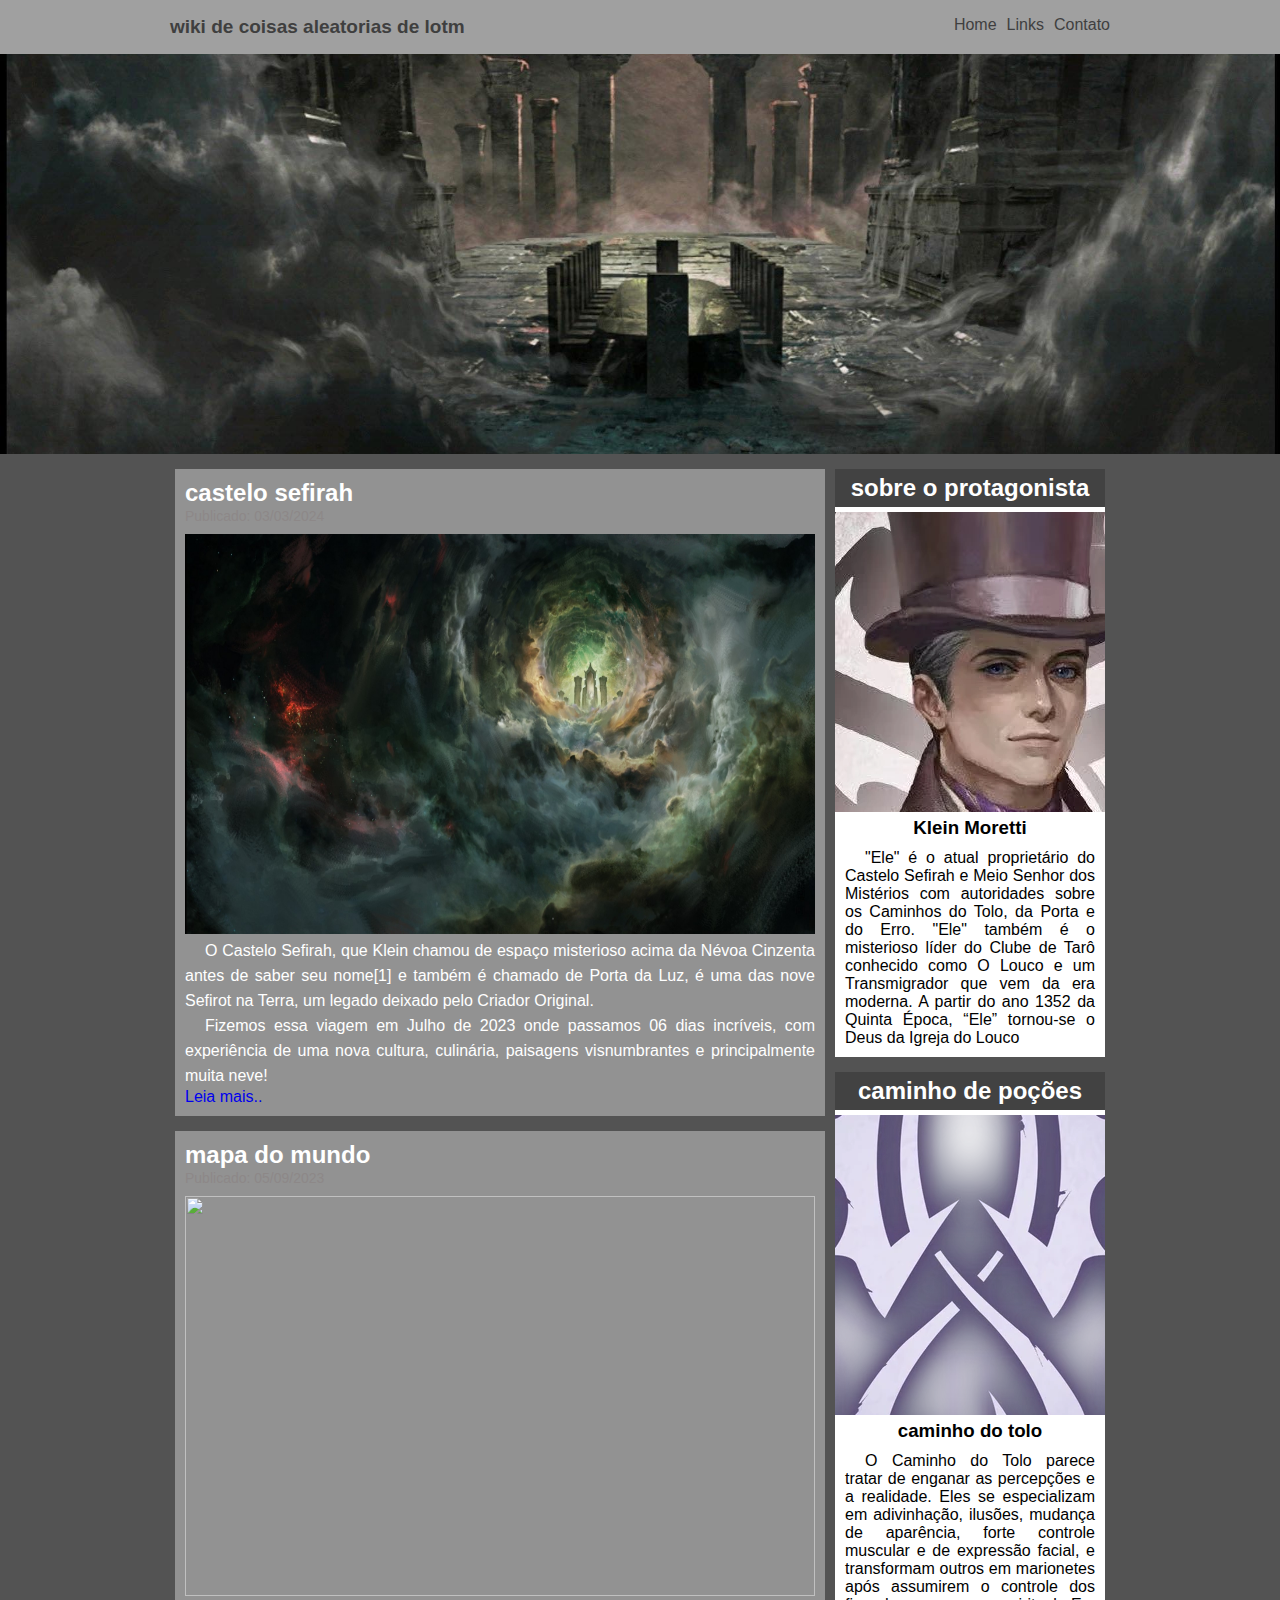
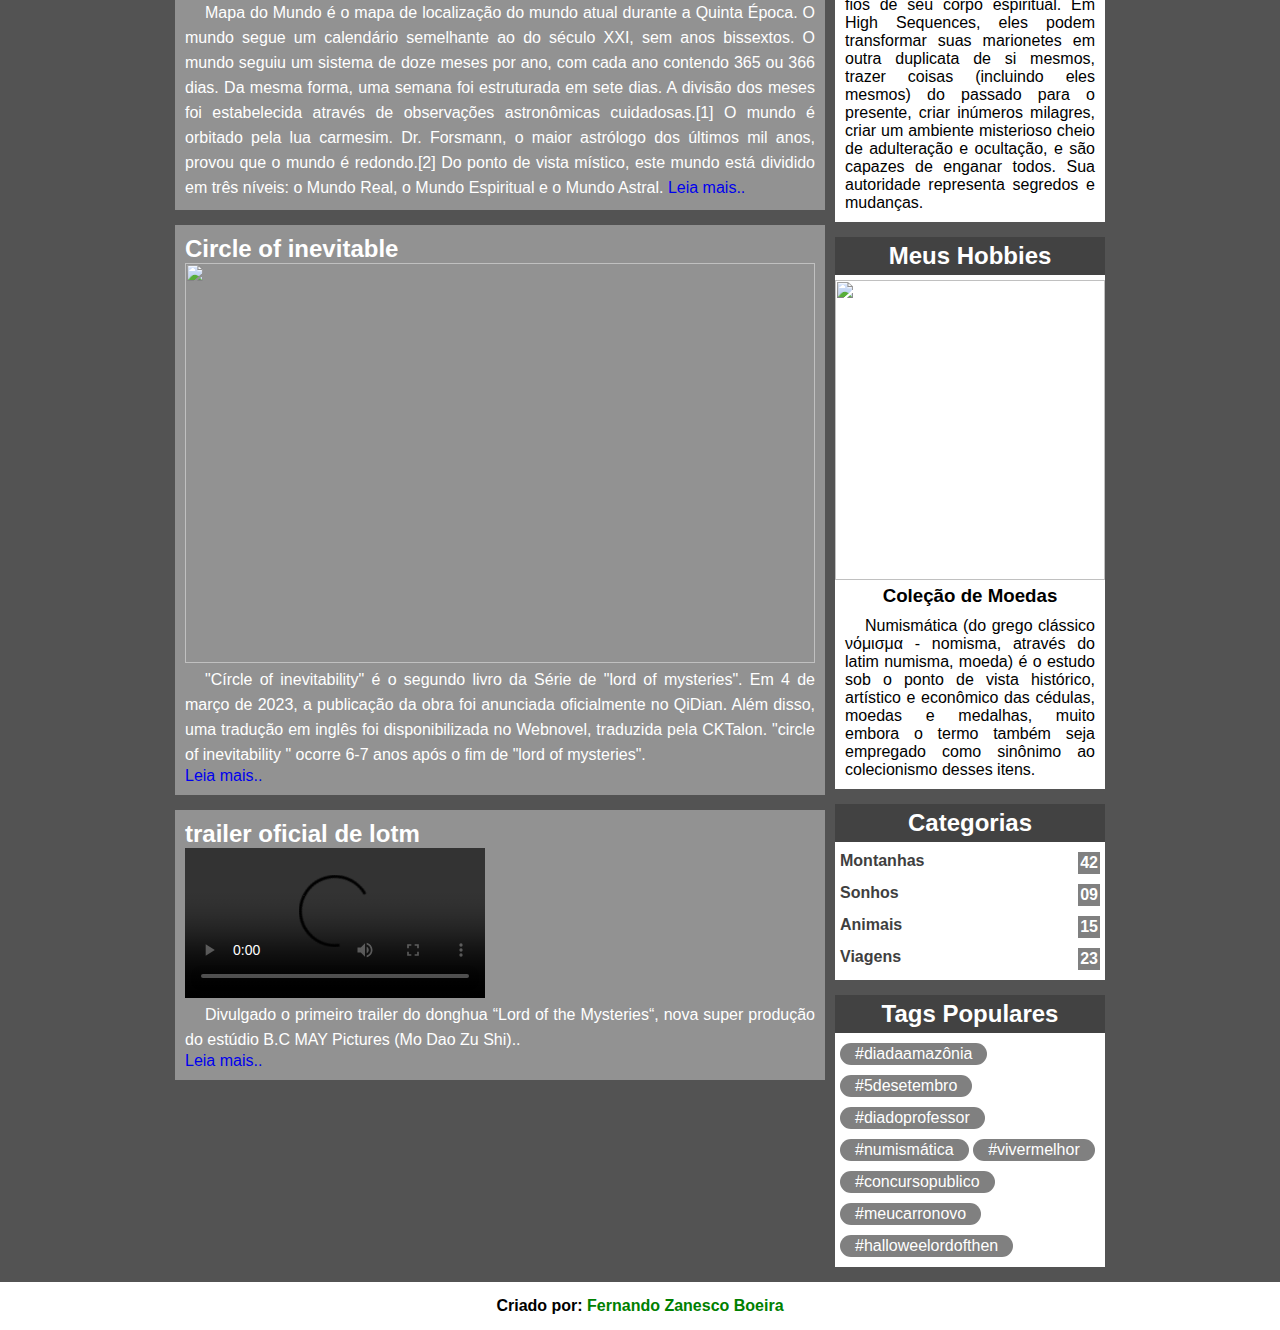
==== index.html @ 186259a7 "c1" ====
<!DOCTYPE html>
<html lang="pt-br">

<head>
    <meta charset="UTF-8">
    <meta http-equiv="X-UA-Compatible" content="IE=edge">
    <meta name="viewport" content="width=device-width, initial-scale=1.0">
    <title>Blog Lucas</title>
    <link rel="preconnect" href="https://fonts.googleapis.com" &gt; <link rel="preconnect" href="https://fonts.gstatic.com&quot; crossorigin>
        <link href=" https://fonts.googleapis.com/css2?family=Open+Sans&display=swap&quot; rel="stylesheet">
    <link rel="stylesheet" href="style.css">
    <link rel="stylesheet" href="linkedin.css">
</head>

<body>
    <div class="wrapper">
        <header id="cabecalho">
            <div class="container container-cabecalho">
                <a href="#logo" id="logo">wiki de coisas aleatorias de lotm</a>
                <nav>
                    <ul id="menu">
                        <li><a href="index.html">Home</a></li>
                        <li><a href="linkedin.html">Links</a></li>
                        <li><a href="#item">Contato</a></li>
                    </ul>
                </nav>
            </div>
        </header>
        <section id="banner">
            <div class="container">

            </div>
        </section>
        <section>
            <div class="container">
                <div class="container-main">
                    <main>
                        <article>
                            <strong>
                                <h2>castelo sefirah</h2>
                            </strong>
                            <span>Publicado: 03/03/2024</span>
                            <img src="img/castelo-sefirah.jpg" alt="">
                            <p>O Castelo Sefirah, que Klein chamou de espaço misterioso acima da Névoa Cinzenta antes de
                                saber seu nome[1] e também é chamado de Porta da Luz, é uma das nove Sefirot na Terra,
                                um legado deixado pelo Criador Original.

                            </p>
                            <p>Fizemos essa viagem em Julho de 2023 onde passamos 06 dias incríveis, com experiência de
                                uma nova cultura, culinária, paisagens visnumbrantes e principalmente muita neve!</p>
                            <a href="https://lordofthemysteries.fandom.com/wiki/Lord_of_Mysteries_(Novel)">Leia
                                mais..</a>
                        </article>
                        <article>
                            <h2>mapa do mundo</h2>
                            <span>Publicado: 05/09/2023</span>
                            <img src="img/World_map.jpeg" alt="">
                            <p>Mapa do Mundo é o mapa de localização do mundo atual durante a Quinta Época. O mundo
                                segue um calendário semelhante ao do século XXI, sem anos bissextos.

                                O mundo seguiu um sistema de doze meses por ano, com cada ano contendo 365 ou 366 dias.
                                Da mesma forma, uma semana foi estruturada em sete dias. A divisão dos meses foi
                                estabelecida através de observações astronômicas cuidadosas.[1] O mundo é orbitado pela
                                lua carmesim. Dr. Forsmann, o maior astrólogo dos últimos mil anos, provou que o mundo é
                                redondo.[2]

                                Do ponto de vista místico, este mundo está dividido em três níveis: o Mundo Real, o
                                Mundo Espiritual e o Mundo Astral.


                                <a href="https://lordofthemysteries.fandom.com/wiki/Map_of_the_World">Leia mais..</a>
                        </article>
                        <article>
                            <h2>Circle of inevitable</h2>
                            <img src="img/dia-do-engenheiro-eletricista.jpg" alt="">
                            <p>"Círcle of inevitability" é o segundo livro da Série de "lord of mysteries". Em 4 de março de 2023, a publicação da obra foi anunciada oficialmente no QiDian. Além disso, uma tradução em inglês foi disponibilizada no Webnovel, traduzida pela CKTalon. "circle of inevitability " ocorre 6-7 anos após o fim de "lord of mysteries".</p>
                            <a
                                href="https://lordofthemysteries.fandom.com/wiki/Circle_of_Inevitability_(Novel)">Leia
                                mais..</a>
                        </article>
                        <article>
                            <h2>trailer oficial de lotm</h2>
                            <nav id="video">
                                <video controls>
                                    <source src="video/trailer.mp4" type="video/mp4">
                                </video>
                            </nav>
                            <p>Divulgado o primeiro trailer do donghua “Lord of the Mysteries“, nova super produção do
                                estúdio B.C MAY Pictures (Mo Dao Zu Shi)..</p>
                            <a
                                href="https://geeksinaction.com.br/index.php/2023/08/08/anime-chines-de-fantasia-lord-of-the-mysteries-ganha-trailer-espetacular/">Leia
                                mais..</a>

                        </article>
                    </main>
                    <aside>
                        <div class="aside-item" id="sobreMim">
                            <h2>sobre o protagonista</h2>
                            <img src="img/Sem título.png" alt="">
                            <h3>Klein Moretti</h3>
                            <p>"Ele" é o atual proprietário do Castelo Sefirah e Meio Senhor dos Mistérios com
                                autoridades sobre os Caminhos do Tolo, da Porta e do Erro. "Ele" também é o misterioso
                                líder do Clube de Tarô conhecido como O Louco e um Transmigrador que vem da era moderna.
                                A partir do ano 1352 da Quinta Época, “Ele” tornou-se o Deus da Igreja do Louco</p>
                        </div>
                        <div class="aside-item" id="sobreMim">
                            <h2>caminho de poções</h2>
                            <img src="img/Fool_Symbol2.webp" alt="">
                            <h3>caminho do tolo</h3>
                            <p>O Caminho do Tolo parece tratar de enganar as percepções e a realidade. Eles se
                                especializam em adivinhação, ilusões, mudança de aparência, forte controle muscular e de
                                expressão facial, e transformam outros em marionetes após assumirem o controle dos fios
                                de seu corpo espiritual.

                                Em High Sequences, eles podem transformar suas marionetes em outra duplicata de si
                                mesmos, trazer coisas (incluindo eles mesmos) do passado para o presente, criar inúmeros
                                milagres, criar um ambiente misterioso cheio de adulteração e ocultação, e são capazes
                                de enganar todos. Sua autoridade representa segredos e mudanças.</p>
                        </div>

                        <div class="aside-item" id="sobreMim">
                            <h2>Meus Hobbies</h2>
                            <img src="img/moedas.jpg" alt="">
                            <h3>Coleção de Moedas</h3>
                            <p>Numismática (do grego clássico νόμισμα - nomisma, através do latim numisma, moeda) é o
                                estudo sob o ponto de vista histórico, artístico e econômico das cédulas, moedas e
                                medalhas, muito embora o termo também seja empregado como sinônimo ao colecionismo
                                desses itens.</p>
                        </div>
                        <div class="aside-item">
                            <h2>Categorias</h2>
                            <nav id="categorias-links">
                                <ul>
                                    <li><a href="#categoria">Montanhas<span>42</span></a></li>
                                    <li><a href="#categoria">Sonhos<span>09</span></a></li>
                                    <li><a href="#categoria">Animais<span>15</span></a></li>
                                    <li><a href="#categoria">Viagens<span>23</span></a></li>
                                </ul>
                            </nav>

                        </div>
                        <div class="aside-item">
                            <h2>Tags Populares</h2>
                            <nav id="tags-popular">
                                <a href="#tag"> #diadaamazônia </a>
                                <a href="#tag">#5desetembro</a>
                                <a href="#tag">#diadoprofessor</a>
                                <a href="#tag">#numismática</a>
                                <a href="#tag">#vivermelhor</a>
                                <a href="#tag">#concursopublico</a>
                                <a href="#tag">#meucarronovo</a>
                                <a href="#tag">#halloweelordofthen</a>
                            </nav>

                        </div>
                    </aside>

                </div>
            </div>
        </section>
        <footer>
            <div class="container">
                <p><strong>Criado por: <a href="https://github.com/FernandoZanescoBoeira">Fernando Zanesco
                            Boeira</a><strong></p>
            </div>
        </footer>
    </div>
</body>

</html>
---- style.css ----
*{
    padding: 0;
    margin: 0;
    box-sizing: border-box;
    font-family: 'Open Sans', sans-serif;
    list-style: none;
}

body{
    background-color: rgb(83, 83, 83);
}


/*------------------- HEADER_CABECALHO -----------------*/
#cabecalho
{
    position: fixed;
    top: 0;
    left: 0;
    width: 100%;
    min-height: 54px;
    /*border: 1px solid grey;*/
    display: flex;
    align-items: center;
    background-color: rgb(160, 160, 160);
}

.container{
    max-width: 960px;
    margin: 0 auto;
    padding: 0 10px;
}

.container-cabecalho
{
    width:100%;
    display: flex;
    justify-content: space-between;
   
}

#menu{
    list-style: none;
    display: flex;
}

#menu li{
    margin-left: 10px;
}

#menu li a, #cabecalho a{
    text-decoration: none;
    color: rgb(63, 63, 63);
   }


#logo{
    font-weight: bold;
    font-size: 19px;
}
/*------------------- BANNER -----------------*/

#banner{
    margin-top: 54px;
    width: 100%;
    height: 400px;
   /* border: 1px solid grey;*/
    background-image: url(img/lordofthe.jpg);
    background-repeat: no-repeat;
    background-size: cover;
    background-position: center;
}

.container-main{
    display: flex;
   /* border: 1px solid grey;*/
}

main{
    padding: 0 5px;
    width: 80%;
    /*border: 1px solid grey;*/
}

aside{
    padding: 0 5px;
    width: 30%;
}

.container-main article{
    /*border: 1px solid grey;*/
    padding: 10px;
    background-color: rgb(146, 146, 146);
    margin: 15px 0;
    text-decoration: none;
    color: rgb(255, 255, 255);
}


.container-main article span{
    font-size: 14px;
    display: inline-block;
    margin-bottom: 10px;
    color: rgb(141, 136, 136);
}

.container-main article img{
    width: 100%;
    height: 400px;
    object-fit:fill;
}



.container-main article p{
    text-align: justify;
    text-indent: 20px;
    line-height: 25px;
}

.container-main article a{
    display: inline;
    text-decoration: none;
    margin: 10px 0;
}

.aside-item{
    margin: 15px 0;
    background-color: white;
}

.aside-item h2{
    background-color: #424242;
    color: white;
    text-align: center;
    padding: 5px 0 ;
}

.aside-item p{
    padding: 10px;
}


/*Sobre mim*/

#sobreMim img {
    display: block;
    width: 270px;
    height: 300px;
    margin: 5px auto;
    object-fit:none;
}

#sobreMim h3 {
    text-align: center;
}

#sobreMim p {
    text-align: justify;
    text-indent: 20px;
}

/*categorias*/

#categorias-links{
    padding: 5px;
}
#categorias-links ul li a {
    display: flex;
    justify-content: space-between;
    text-decoration: none;
    color: rgb(255, 255, 255);
    padding: 5px 0;
}

#categorias-links ul li a{
    font-weight:700;
    color: rgb(63, 63, 63);
}

#categorias-links ul li a span {
   padding: 2px;
   background-color: grey;
   color: white;
}

#categorias-links ul li a:hover{
    color: grey;
}


#tags-popular{
    padding: 5px;
}


#tags-popular a
{
    display: inline-block;
    text-decoration: none;
    color: white;
    background-color: grey;
    padding: 2px 15px ;
    border-radius: 25px;
    margin: 5px 0;
   
}

#tags-popular a:hover{
    background-color: rgb(104, 104, 104);
}


/*FOOTER*/
footer{
    display: flex;
    justify-content: center;
    align-items: center;
    background-color: white;
    padding: 15px;
   /* margin-top: 15px;*/
}

footer a{
    text-decoration: none;
    color: green;
}

footer a:hover{
    text-decoration: underline;
}

@media (max-width: 700px)
{
    .container-main   {
        flex-direction: column;
    }

    .container-main article img{
        width: 50%;
        height: 100px;
    }

    main,aside{
        width: 95%;
        margin-left: auto;
        margin-right: auto;
    }
   
    .aside-item,.container-main article
    {
        margin-top: 15px;
    }

    .aside-item{margin-bottom: 15px;}

    #sobreMim img {width: 200px; height: 300px;}
}
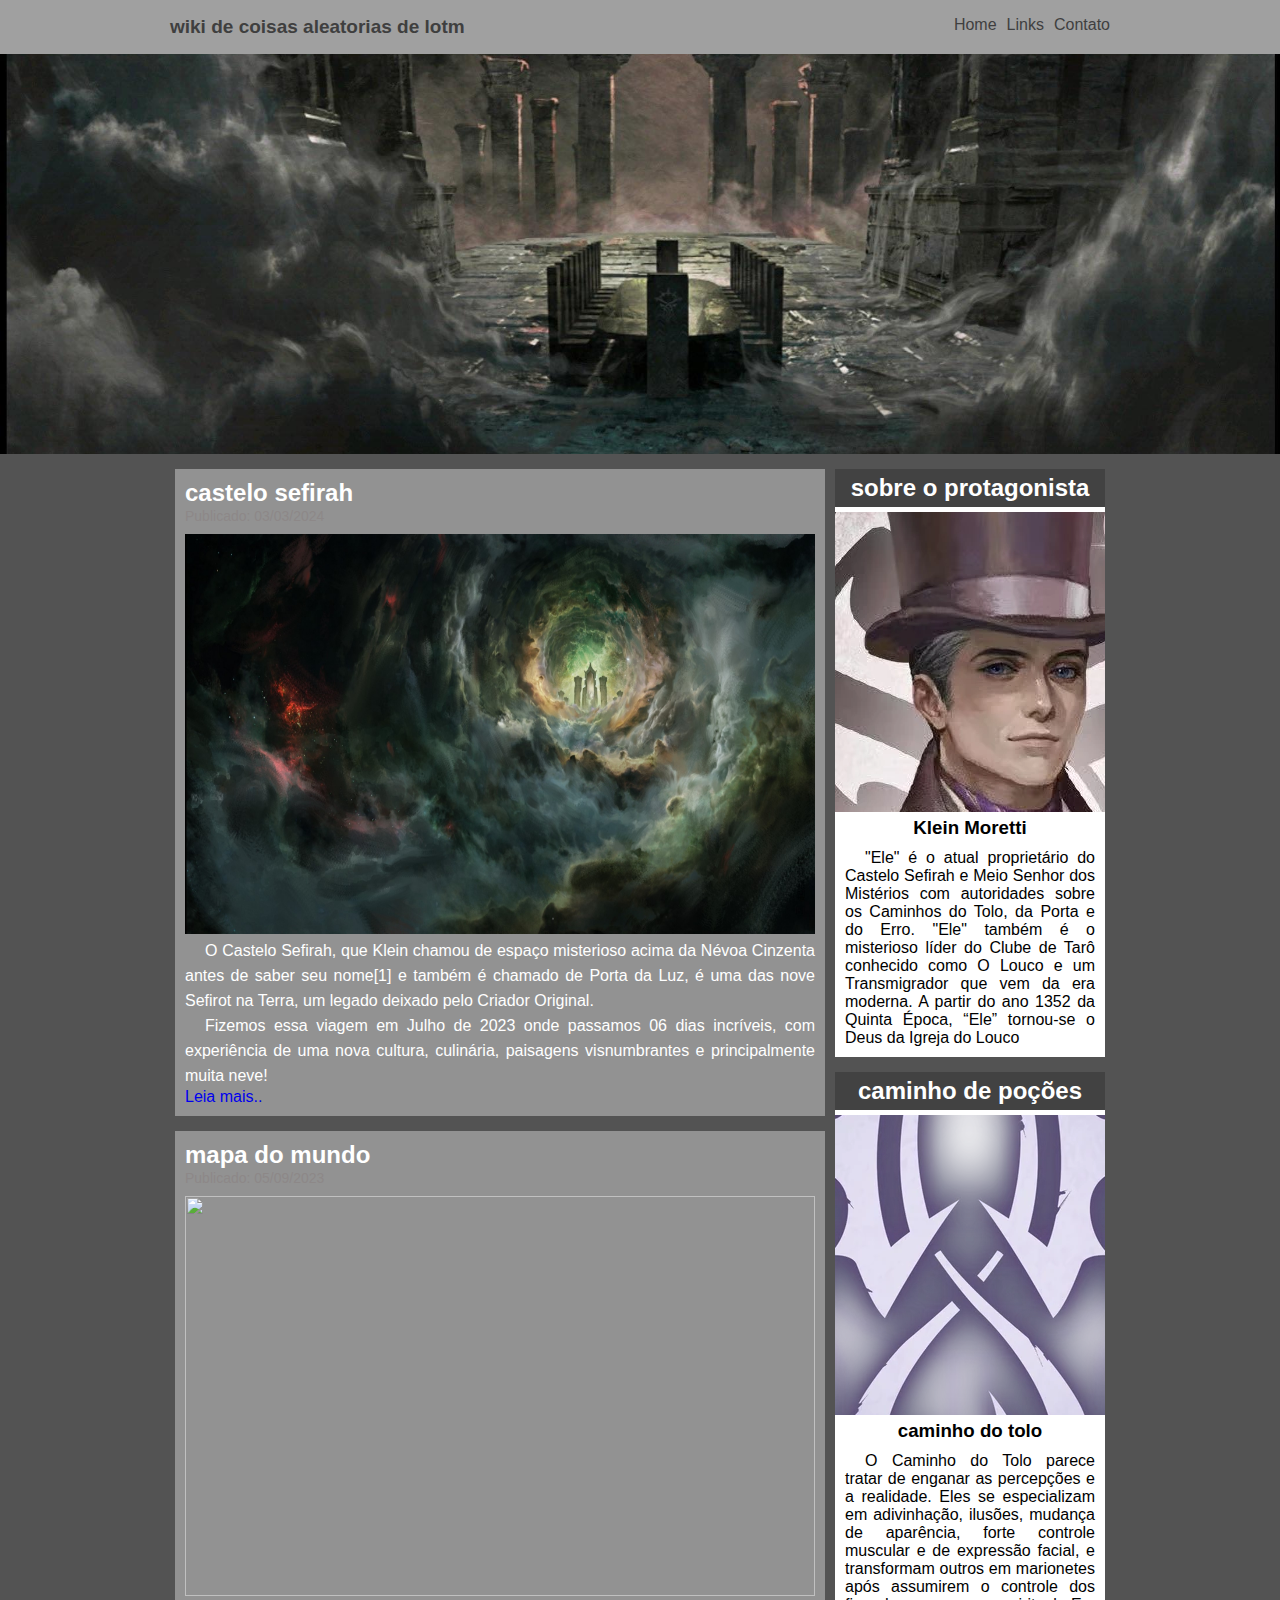
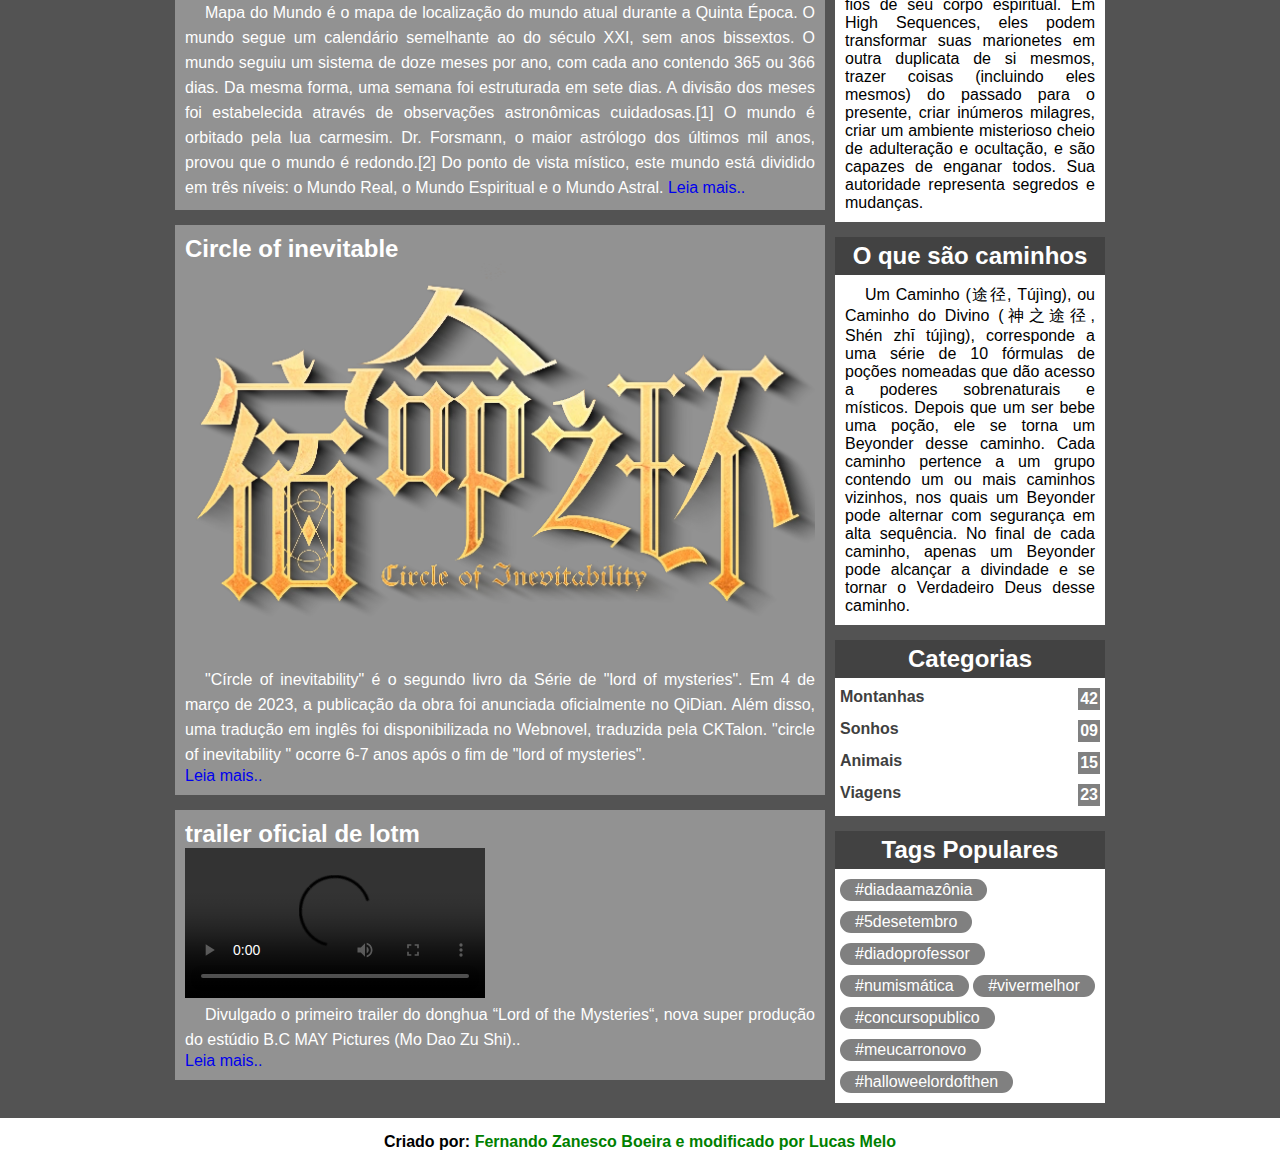
==== commit 2c9113a5: "c1" ====
--- a/index.html
+++ b/index.html
@@ -72,7 +72,7 @@
                         </article>
                         <article>
                             <h2>Circle of inevitable</h2>
-                            <img src="img/dia-do-engenheiro-eletricista.jpg" alt="">
+                            <img src="img/circle.png" alt="">
                             <p>"Círcle of inevitability" é o segundo livro da Série de "lord of mysteries". Em 4 de março de 2023, a publicação da obra foi anunciada oficialmente no QiDian. Além disso, uma tradução em inglês foi disponibilizada no Webnovel, traduzida pela CKTalon. "circle of inevitability " ocorre 6-7 anos após o fim de "lord of mysteries".</p>
                             <a
                                 href="https://lordofthemysteries.fandom.com/wiki/Circle_of_Inevitability_(Novel)">Leia
@@ -119,13 +119,8 @@
                         </div>
 
                         <div class="aside-item" id="sobreMim">
-                            <h2>Meus Hobbies</h2>
-                            <img src="img/moedas.jpg" alt="">
-                            <h3>Coleção de Moedas</h3>
-                            <p>Numismática (do grego clássico νόμισμα - nomisma, através do latim numisma, moeda) é o
-                                estudo sob o ponto de vista histórico, artístico e econômico das cédulas, moedas e
-                                medalhas, muito embora o termo também seja empregado como sinônimo ao colecionismo
-                                desses itens.</p>
+                            <h2>O que são caminhos</h2>
+                            <p>  Um Caminho (途径, Tújìng), ou Caminho do Divino (神之途径, Shén zhī tújìng), corresponde a uma série de 10 fórmulas de poções nomeadas que dão acesso a poderes sobrenaturais e místicos. Depois que um ser bebe uma poção, ele se torna um Beyonder desse caminho. Cada caminho pertence a um grupo contendo um ou mais caminhos vizinhos, nos quais um Beyonder pode alternar com segurança em alta sequência. No final de cada caminho, apenas um Beyonder pode alcançar a divindade e se tornar o Verdadeiro Deus desse caminho.  </p>
                         </div>
                         <div class="aside-item">
                             <h2>Categorias</h2>
@@ -160,8 +155,7 @@
         </section>
         <footer>
             <div class="container">
-                <p><strong>Criado por: <a href="https://github.com/FernandoZanescoBoeira">Fernando Zanesco
-                            Boeira</a><strong></p>
+                <p><strong>Criado por: <a href="https://github.com/FernandoZanescoBoeira">Fernando Zanesco Boeira e modificado por Lucas Melo</a><strong></p>
             </div>
         </footer>
     </div>
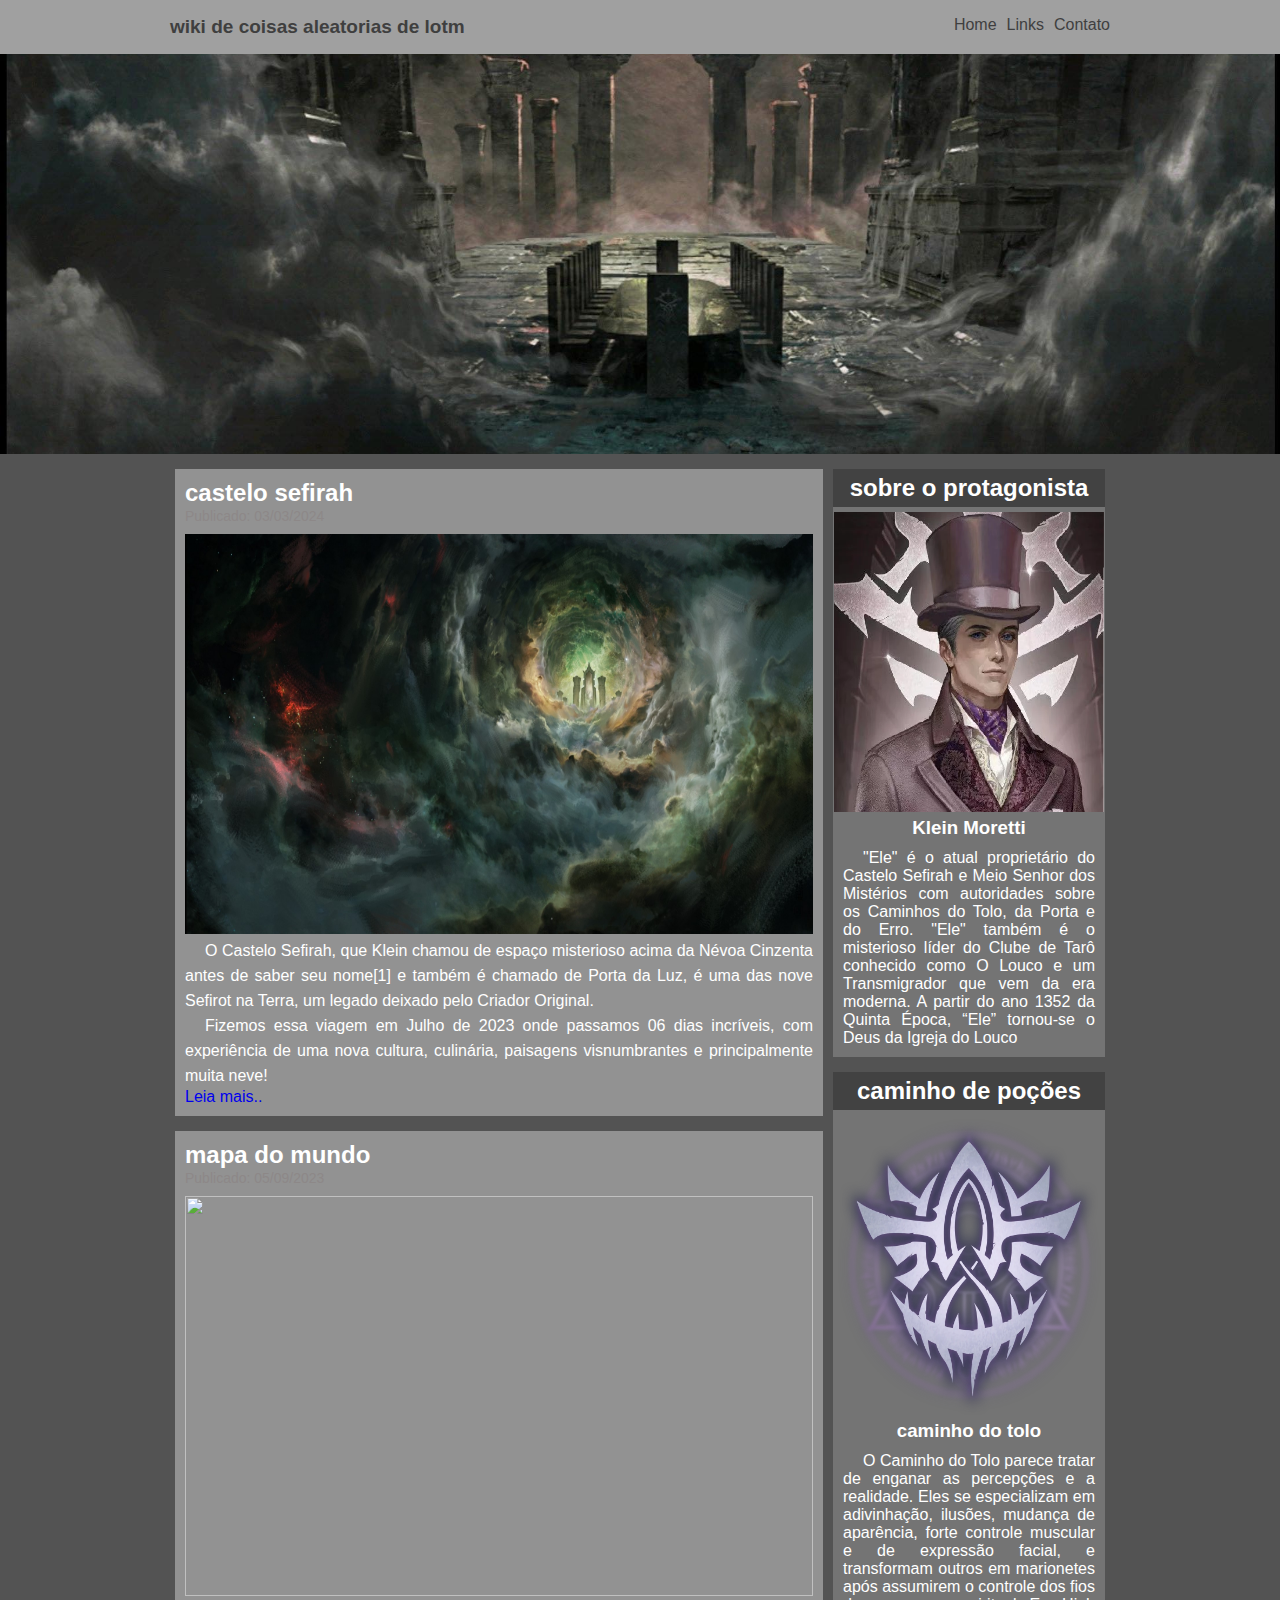
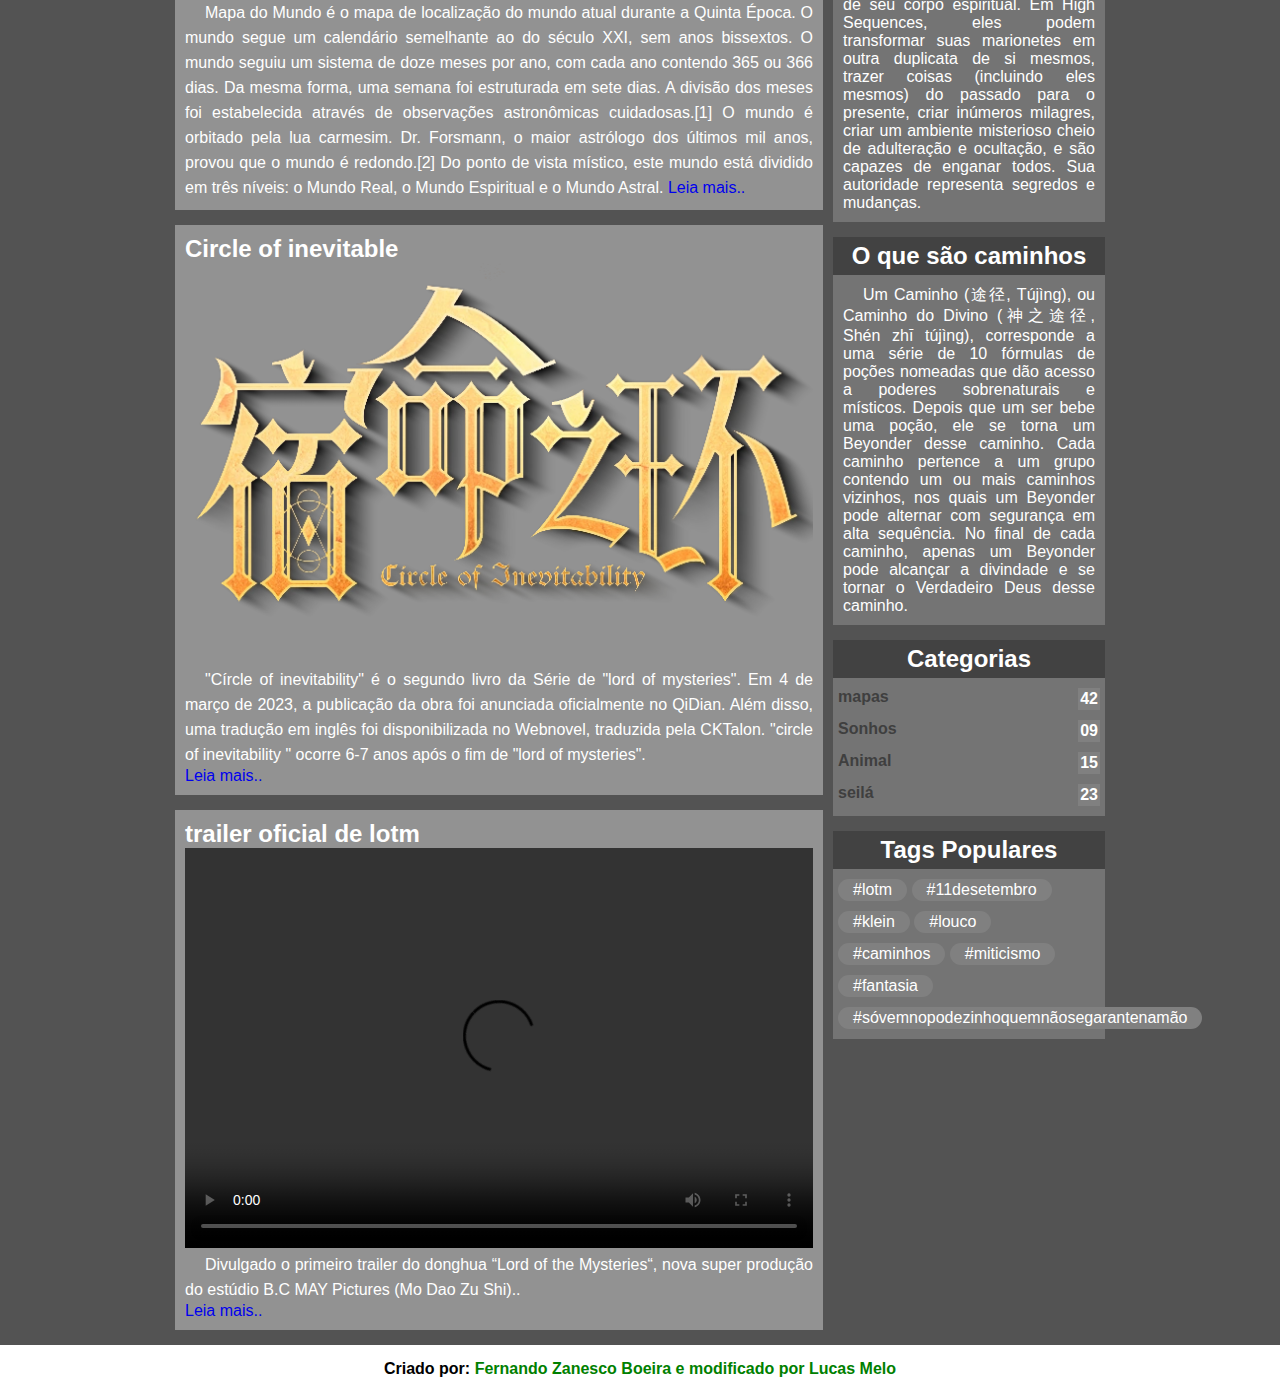
==== commit 3c8814d1: "c1" ====
--- a/index.html
+++ b/index.html
@@ -96,7 +96,7 @@
                     <aside>
                         <div class="aside-item" id="sobreMim">
                             <h2>sobre o protagonista</h2>
-                            <img src="img/Sem título.png" alt="">
+                            <img src="img/velhoklein.png" alt="">
                             <h3>Klein Moretti</h3>
                             <p>"Ele" é o atual proprietário do Castelo Sefirah e Meio Senhor dos Mistérios com
                                 autoridades sobre os Caminhos do Tolo, da Porta e do Erro. "Ele" também é o misterioso
@@ -126,10 +126,10 @@
                             <h2>Categorias</h2>
                             <nav id="categorias-links">
                                 <ul>
-                                    <li><a href="#categoria">Montanhas<span>42</span></a></li>
+                                    <li><a href="#categoria">mapas<span>42</span></a></li>
                                     <li><a href="#categoria">Sonhos<span>09</span></a></li>
-                                    <li><a href="#categoria">Animais<span>15</span></a></li>
-                                    <li><a href="#categoria">Viagens<span>23</span></a></li>
+                                    <li><a href="#categoria">Animal<span>15</span></a></li>
+                                    <li><a href="#categoria">seilá<span>23</span></a></li>
                                 </ul>
                             </nav>
 
@@ -137,14 +137,14 @@
                         <div class="aside-item">
                             <h2>Tags Populares</h2>
                             <nav id="tags-popular">
-                                <a href="#tag"> #diadaamazônia </a>
-                                <a href="#tag">#5desetembro</a>
-                                <a href="#tag">#diadoprofessor</a>
-                                <a href="#tag">#numismática</a>
-                                <a href="#tag">#vivermelhor</a>
-                                <a href="#tag">#concursopublico</a>
-                                <a href="#tag">#meucarronovo</a>
-                                <a href="#tag">#halloweelordofthen</a>
+                                <a href="#tag"> #lotm </a>
+                                <a href="#tag">#11desetembro</a>
+                                <a href="#tag">#klein</a>
+                                <a href="#tag">#louco</a>
+                                <a href="#tag">#caminhos</a>
+                                <a href="#tag">#miticismo</a>
+                                <a href="#tag">#fantasia</a>
+                                <a href="#tag">#sóvemnopodezinhoquemnãosegarantenamão</a>
                             </nav>
 
                         </div>
--- a/style.css
+++ b/style.css
@@ -110,6 +110,11 @@
     object-fit:fill;
 }
 
+.container-main article video{
+    width: 100%;
+    height: 400px;
+    object-fit:fill;
+}
 
 
 .container-main article p{
@@ -126,7 +131,9 @@
 
 .aside-item{
     margin: 15px 0;
-    background-color: white;
+    background-color: rgb(116, 116, 116);
+    text-decoration: none;
+    color: white;
 }
 
 .aside-item h2{
@@ -148,7 +155,7 @@
     width: 270px;
     height: 300px;
     margin: 5px auto;
-    object-fit:none;
+    object-fit:fill;
 }
 
 #sobreMim h3 {
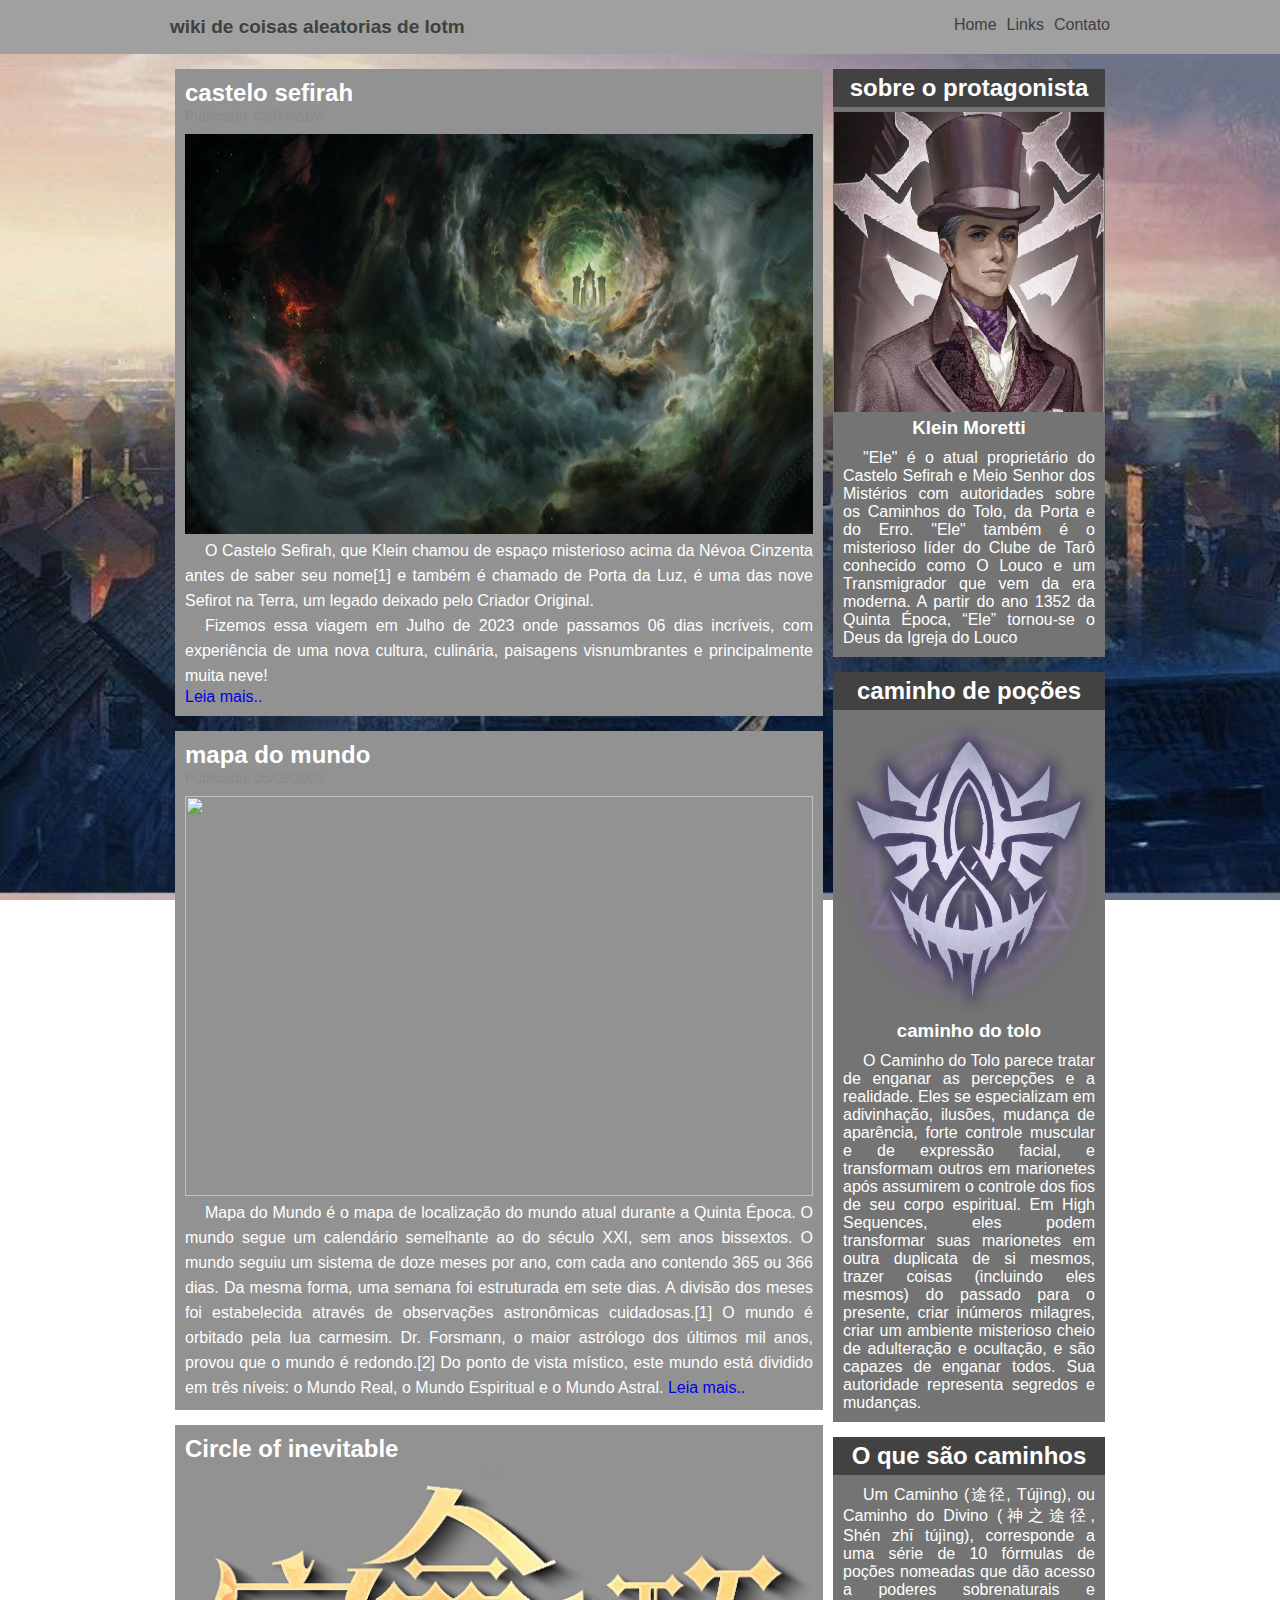
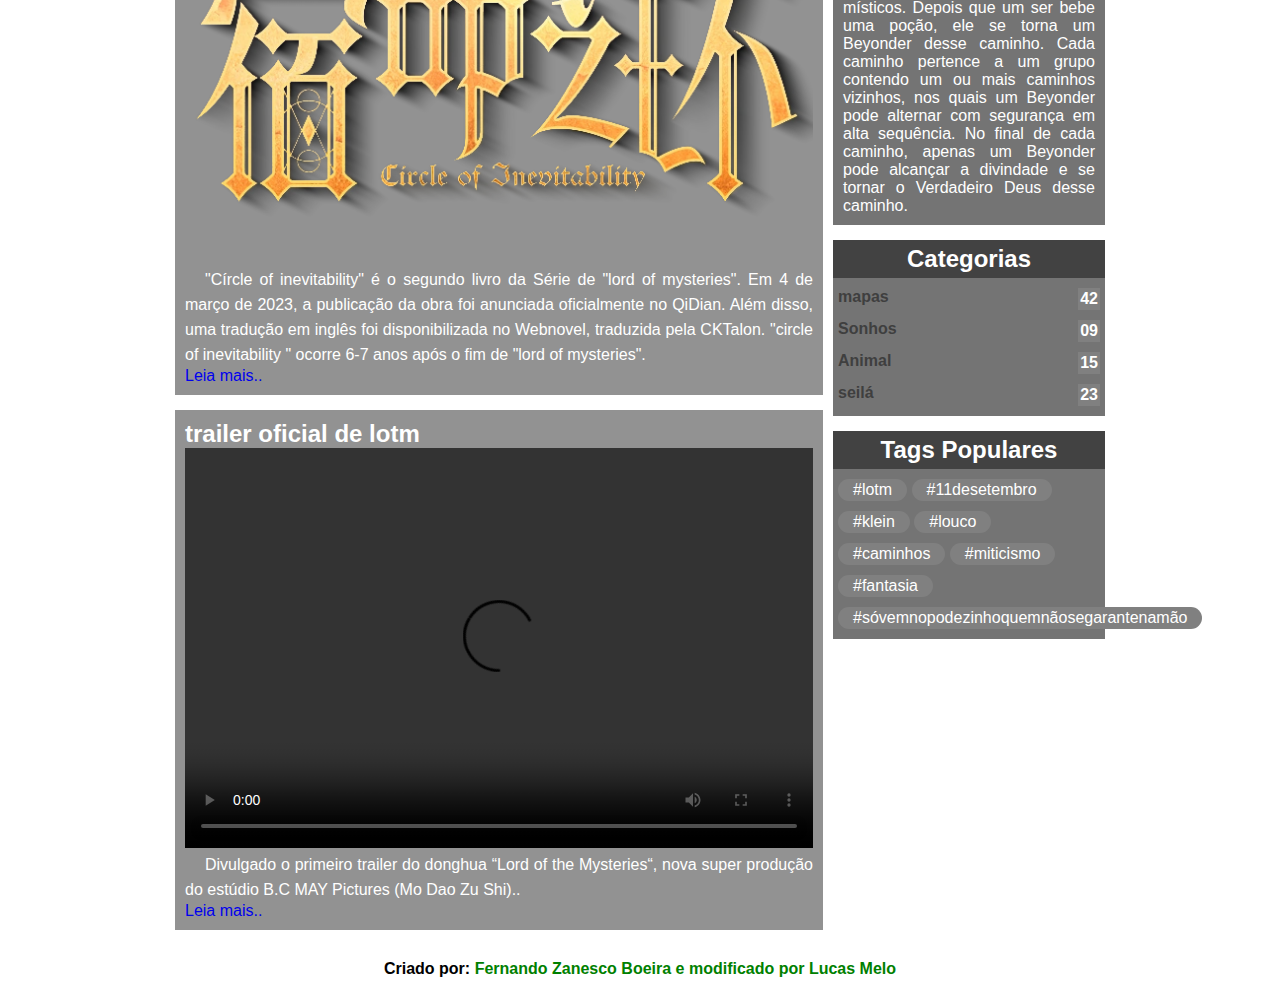
==== commit 58d9b5b2: "c1" ====
--- a/index.html
+++ b/index.html
@@ -8,7 +8,7 @@
     <title>Blog Lucas</title>
     <link rel="preconnect" href="https://fonts.googleapis.com" &gt; <link rel="preconnect" href="https://fonts.gstatic.com&quot; crossorigin>
         <link href=" https://fonts.googleapis.com/css2?family=Open+Sans&display=swap&quot; rel="stylesheet">
-    <link rel="stylesheet" href="style.css">
+    <link rel="stylesheet" href="css/style.css">
     <link rel="stylesheet" href="linkedin.css">
 </head>
 
@@ -20,7 +20,7 @@
                 <nav>
                     <ul id="menu">
                         <li><a href="index.html">Home</a></li>
-                        <li><a href="linkedin.html">Links</a></li>
+                        <li><a href="voceencontrou.html">Links</a></li>
                         <li><a href="#item">Contato</a></li>
                     </ul>
                 </nav>
--- a/css/style.css
+++ b/css/style.css
@@ -0,0 +1,269 @@
+*{
+    padding: 0;
+    margin: 0;
+    box-sizing: border-box;
+    font-family: 'Open Sans', sans-serif;
+    list-style: none;
+}
+
+body{
+    background-image: url(../img/cidade.jpg);
+    background-size: cover;
+    background-position: center center;
+    background-attachment: fixed;
+}
+
+
+/*------------------- HEADER_CABECALHO -----------------*/
+#cabecalho
+{
+    position: fixed;
+    top: 0;
+    left: 0;
+    width: 100%;
+    min-height: 54px;
+    /*border: 1px solid grey;*/
+    display: flex;
+    align-items: center;
+    background-color: rgb(160, 160, 160);
+}
+
+.container{
+    max-width: 960px;
+    margin: 0 auto;
+    padding: 0 10px;
+}
+
+.container-cabecalho
+{
+    width:100%;
+    display: flex;
+    justify-content: space-between;
+   
+}
+
+#menu{
+    list-style: none;
+    display: flex;
+}
+
+#menu li{
+    margin-left: 10px;
+}
+
+#menu li a, #cabecalho a{
+    text-decoration: none;
+    color: rgb(63, 63, 63);
+   }
+
+
+#logo{
+    font-weight: bold;
+    font-size: 19px;
+}
+/*------------------- BANNER -----------------*/
+
+#banner{
+    margin-top: 54px;
+    width: 100%;
+    height: auto;
+   /* border: 1px solid grey;*/
+    background-image: url(../img/lordofthe.jpg);
+    background-repeat: no-repeat;
+    background-size: cover;
+    background-position: center;
+    background-attachment: fixed;
+}
+
+.container-main{
+    display: flex;
+   /* border: 1px solid grey;*/
+}
+
+main{
+    padding: 0 5px;
+    width: 80%;
+    /*border: 1px solid grey;*/
+}
+
+aside{
+    padding: 0 5px;
+    width: 30%;
+}
+
+.container-main article{
+    /*border: 1px solid grey;*/
+    padding: 10px;
+    background-color: rgb(146, 146, 146);
+    margin: 15px 0;
+    text-decoration: none;
+    color: rgb(255, 255, 255);
+}
+
+
+.container-main article span{
+    font-size: 14px;
+    display: inline-block;
+    margin-bottom: 10px;
+    color: rgb(141, 136, 136);
+}
+
+.container-main article img{
+    width: 100%;
+    height: 400px;
+    object-fit:fill;
+}
+
+.container-main article video{
+    width: 100%;
+    height: 400px;
+    object-fit:fill;
+}
+
+
+.container-main article p{
+    text-align: justify;
+    text-indent: 20px;
+    line-height: 25px;
+}
+
+.container-main article a{
+    display: inline;
+    text-decoration: none;
+    margin: 10px 0;
+}
+
+.aside-item{
+    margin: 15px 0;
+    background-color: rgb(116, 116, 116);
+    text-decoration: none;
+    color: white;
+}
+
+.aside-item h2{
+    background-color: #424242;
+    color: white;
+    text-align: center;
+    padding: 5px 0 ;
+}
+
+.aside-item p{
+    padding: 10px;
+}
+
+
+/*Sobre mim*/
+
+#sobreMim img {
+    display: block;
+    width: 270px;
+    height: 300px;
+    margin: 5px auto;
+    object-fit:fill;
+}
+
+#sobreMim h3 {
+    text-align: center;
+}
+
+#sobreMim p {
+    text-align: justify;
+    text-indent: 20px;
+}
+
+/*categorias*/
+
+#categorias-links{
+    padding: 5px;
+}
+#categorias-links ul li a {
+    display: flex;
+    justify-content: space-between;
+    text-decoration: none;
+    color: rgb(255, 255, 255);
+    padding: 5px 0;
+}
+
+#categorias-links ul li a{
+    font-weight:700;
+    color: rgb(63, 63, 63);
+}
+
+#categorias-links ul li a span {
+   padding: 2px;
+   background-color: grey;
+   color: white;
+}
+
+#categorias-links ul li a:hover{
+    color: grey;
+}
+
+
+#tags-popular{
+    padding: 5px;
+}
+
+
+#tags-popular a
+{
+    display: inline-block;
+    text-decoration: none;
+    color: white;
+    background-color: grey;
+    padding: 2px 15px ;
+    border-radius: 25px;
+    margin: 5px 0;
+   
+}
+
+#tags-popular a:hover{
+    background-color: rgb(104, 104, 104);
+}
+
+
+/*FOOTER*/
+footer{
+    display: flex;
+    justify-content: center;
+    align-items: center;
+    background-color: white;
+    padding: 15px;
+   /* margin-top: 15px;*/
+}
+
+footer a{
+    text-decoration: none;
+    color: green;
+}
+
+footer a:hover{
+    text-decoration: underline;
+}
+
+@media (max-width: 700px)
+{
+    .container-main   {
+        flex-direction: column;
+    }
+
+    .container-main article img{
+        width: 50%;
+        height: 100px;
+    }
+
+    main,aside{
+        width: 95%;
+        margin-left: auto;
+        margin-right: auto;
+    }
+   
+    .aside-item,.container-main article
+    {
+        margin-top: 15px;
+    }
+
+    .aside-item{margin-bottom: 15px;}
+
+    #sobreMim img {width: 200px; height: 300px;}
+}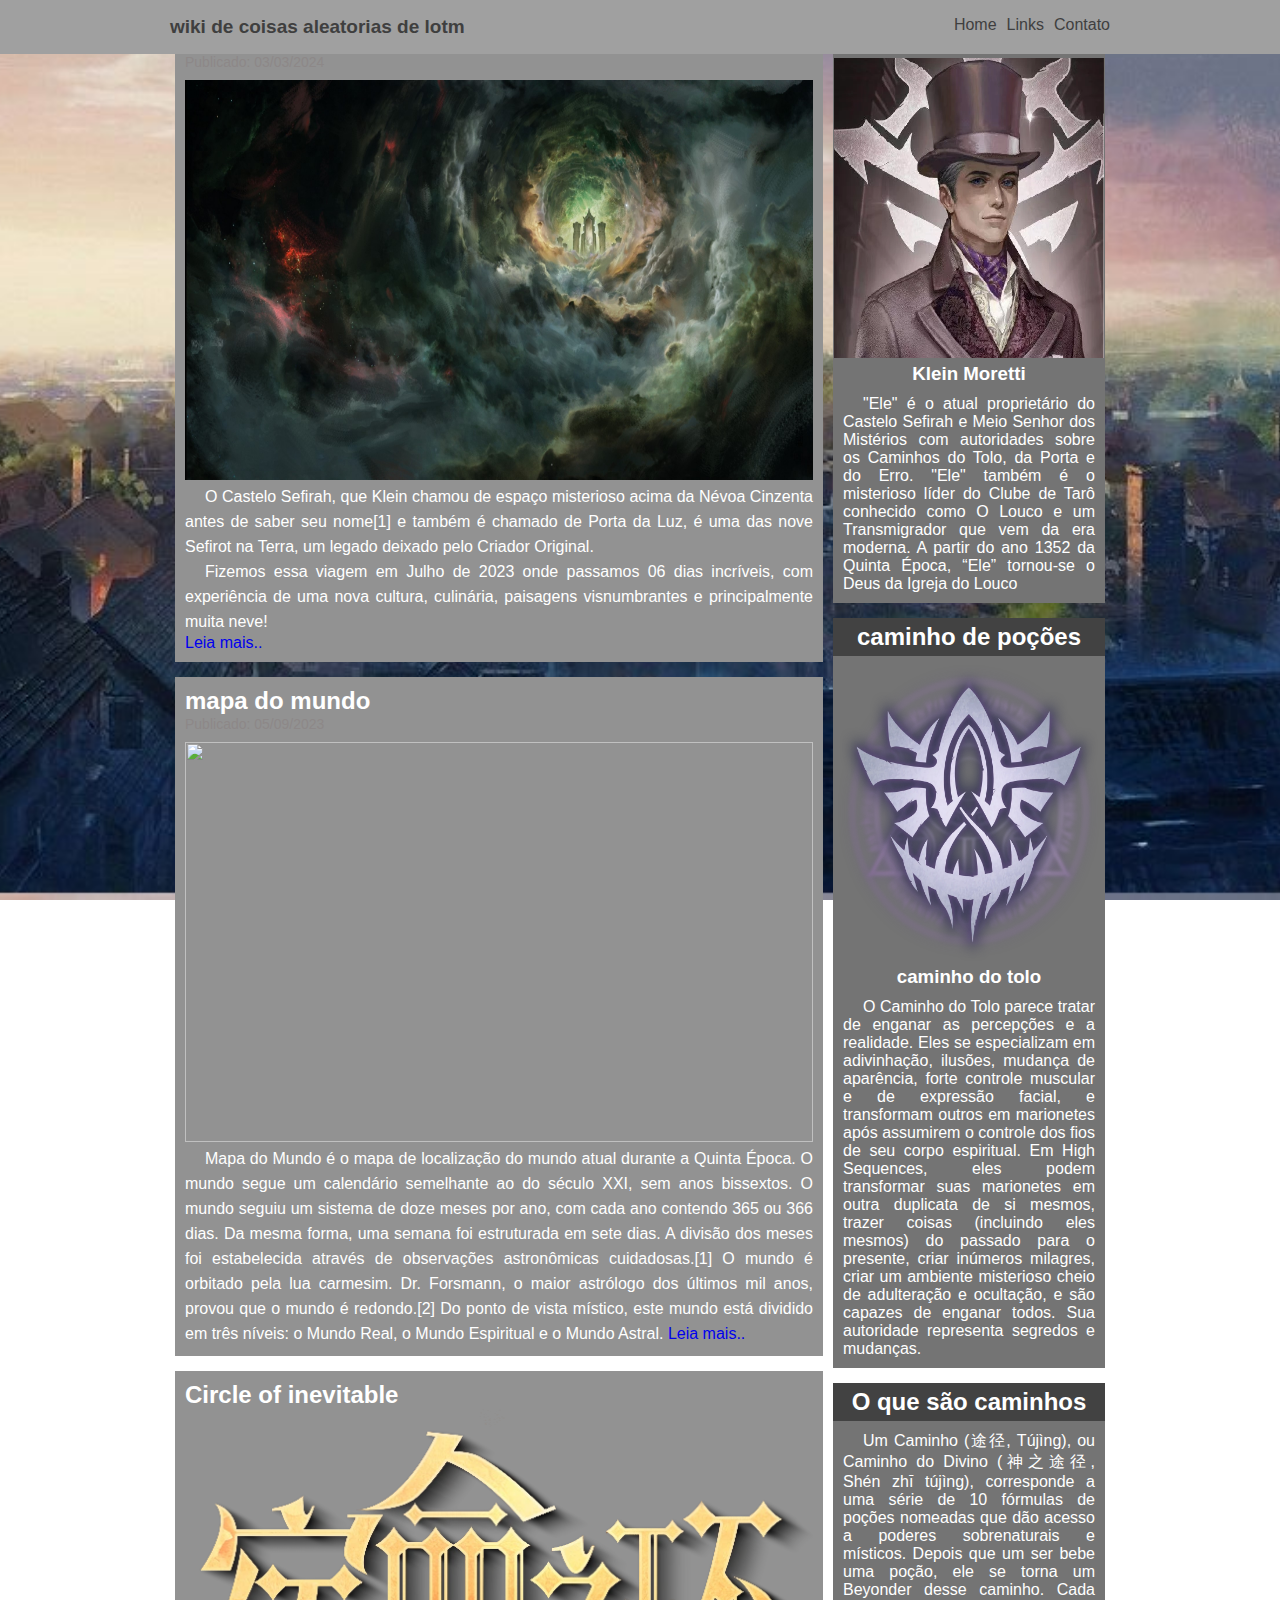
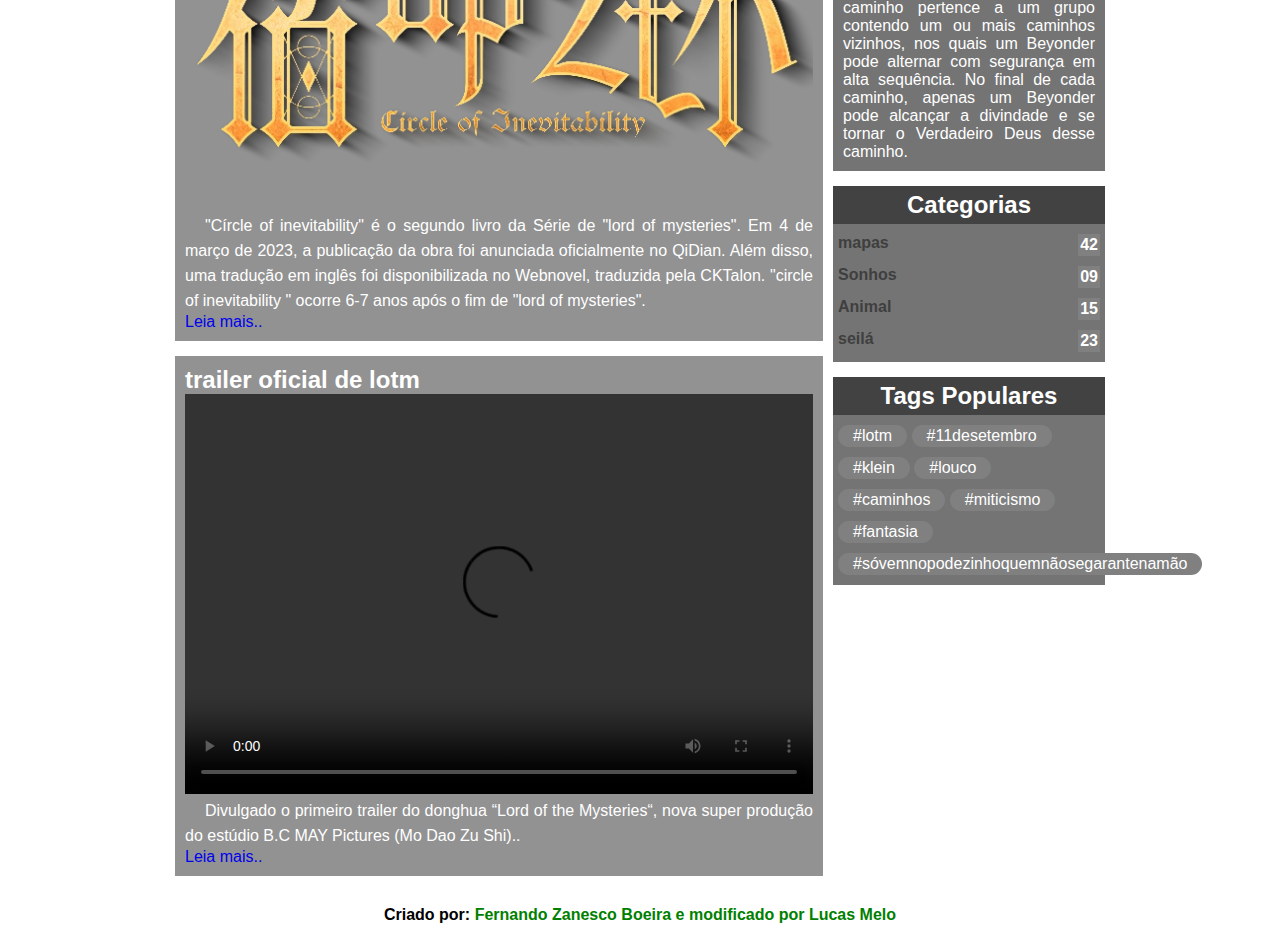
==== commit 3515d913: "c" ====
--- a/index.html
+++ b/index.html
@@ -16,21 +16,16 @@
     <div class="wrapper">
         <header id="cabecalho">
             <div class="container container-cabecalho">
-                <a href="#logo" id="logo">wiki de coisas aleatorias de lotm</a>
+                <a href="voceencontrou.html" id="logo">wiki de coisas aleatorias de lotm</a>
                 <nav>
                     <ul id="menu">
                         <li><a href="index.html">Home</a></li>
-                        <li><a href="voceencontrou.html">Links</a></li>
+                        <li><a href="#sdf">Links</a></li>
                         <li><a href="#item">Contato</a></li>
                     </ul>
                 </nav>
             </div>
         </header>
-        <section id="banner">
-            <div class="container">
-
-            </div>
-        </section>
         <section>
             <div class="container">
                 <div class="container-main">
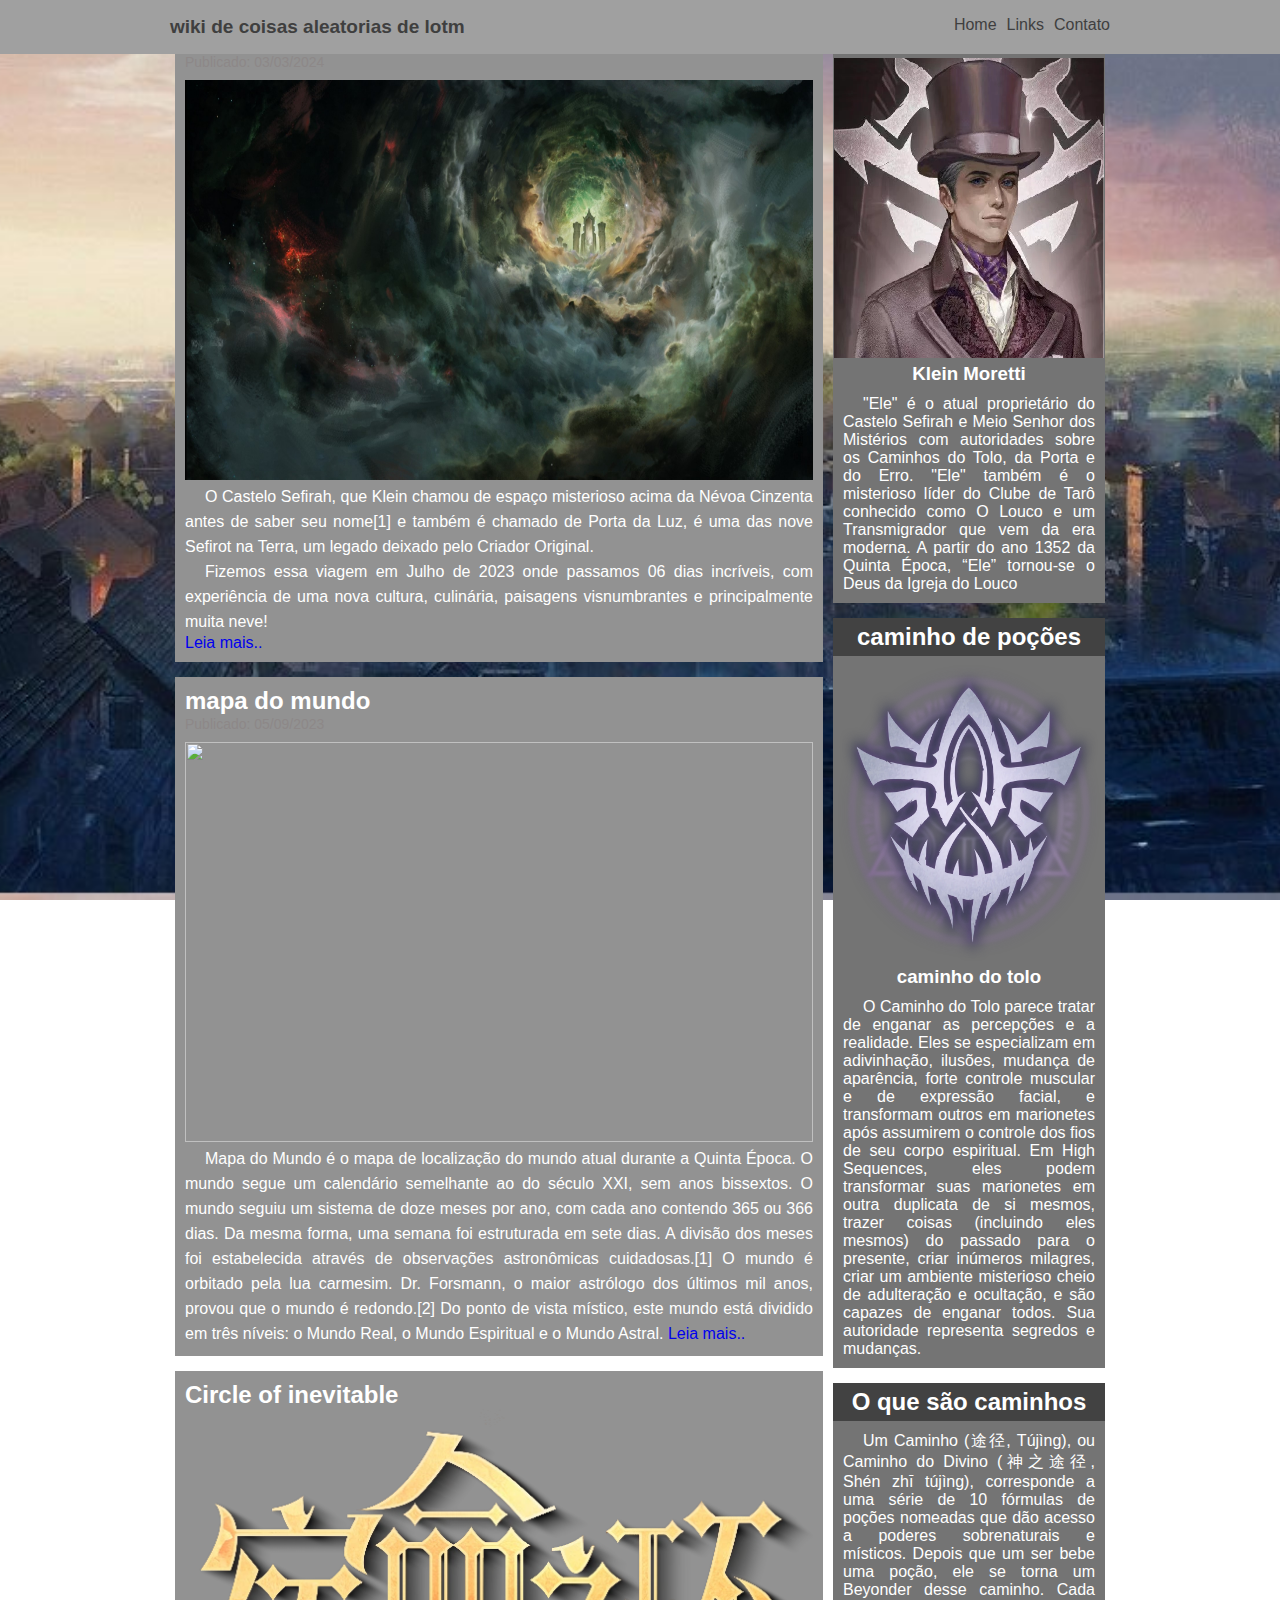
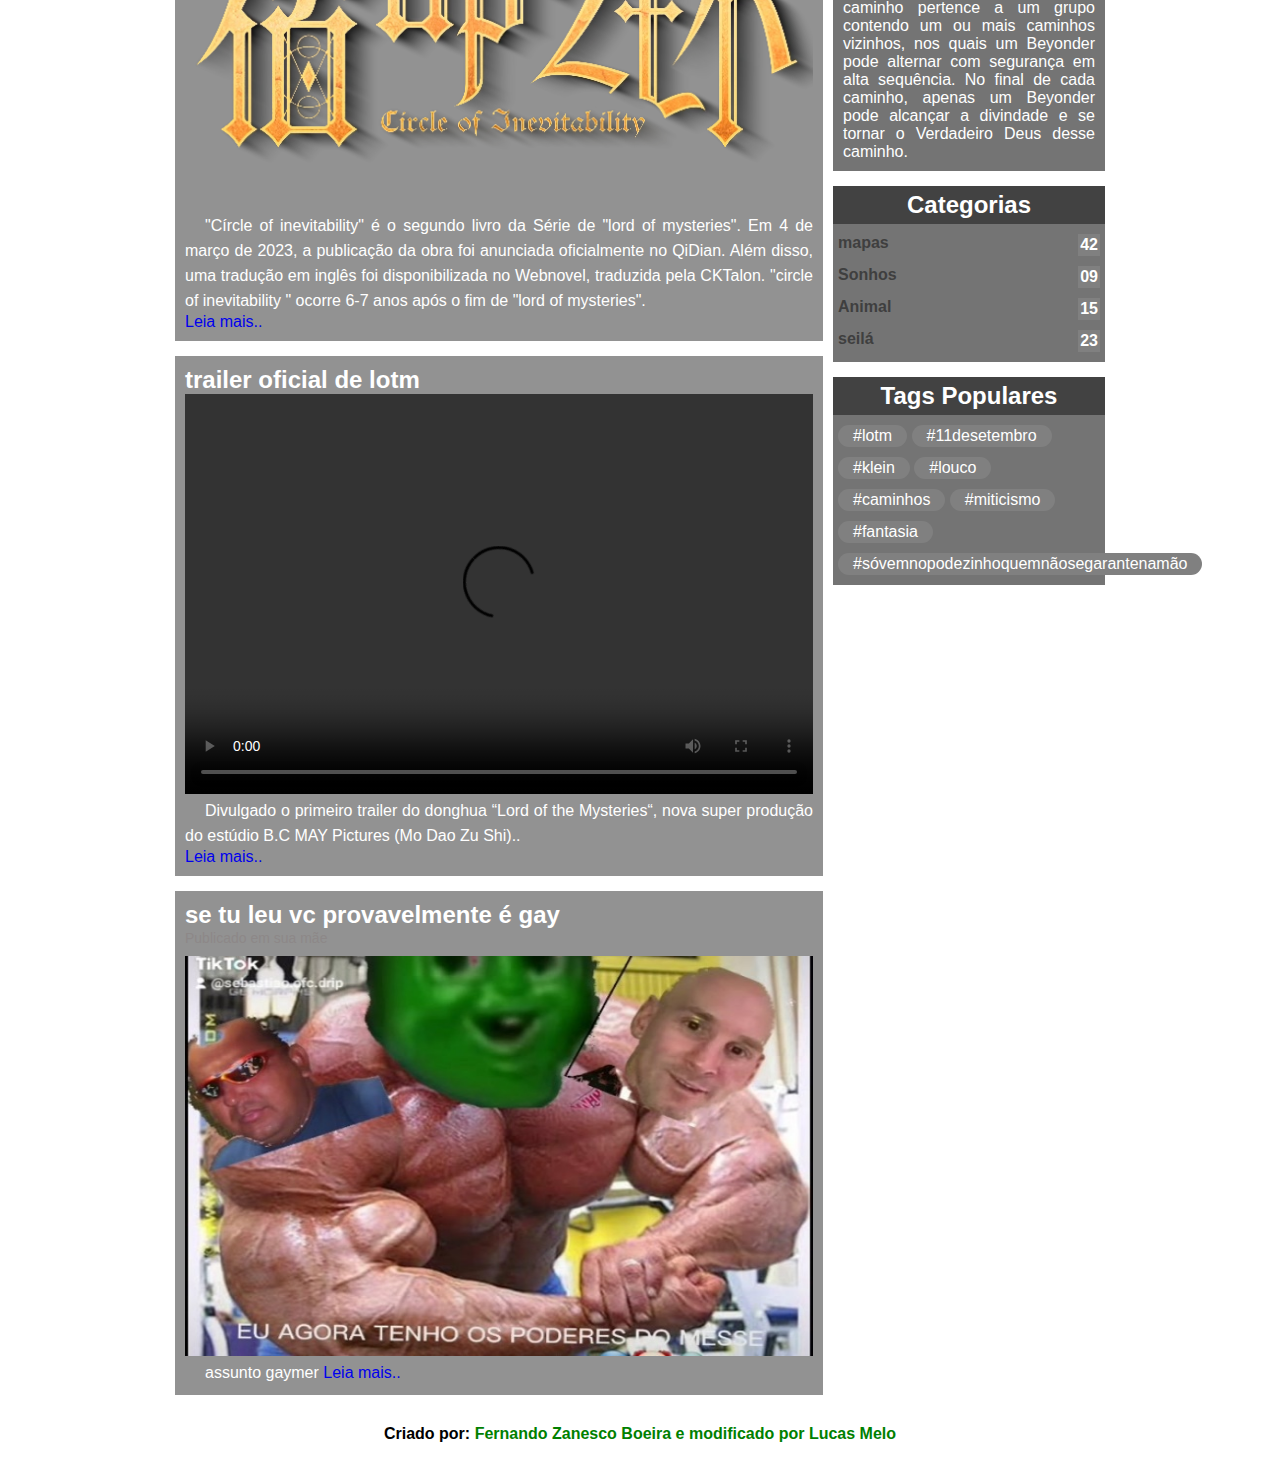
==== commit db8ce217: "s" ====
--- a/index.html
+++ b/index.html
@@ -87,6 +87,15 @@
                                 mais..</a>
 
                         </article>
+                        <article>
+                            <h2>se tu leu vc provavelmente é gay</h2>
+                            <span>Publicado em sua mãe</span>
+                            <img src="img/dolinho.png" alt="">
+                            <p>assunto gaymer
+
+
+                                <a href="https://lordofthemysteries.fandom.com/wiki/Map_of_the_World">Leia mais..</a>
+                        </article>
                     </main>
                     <aside>
                         <div class="aside-item" id="sobreMim">
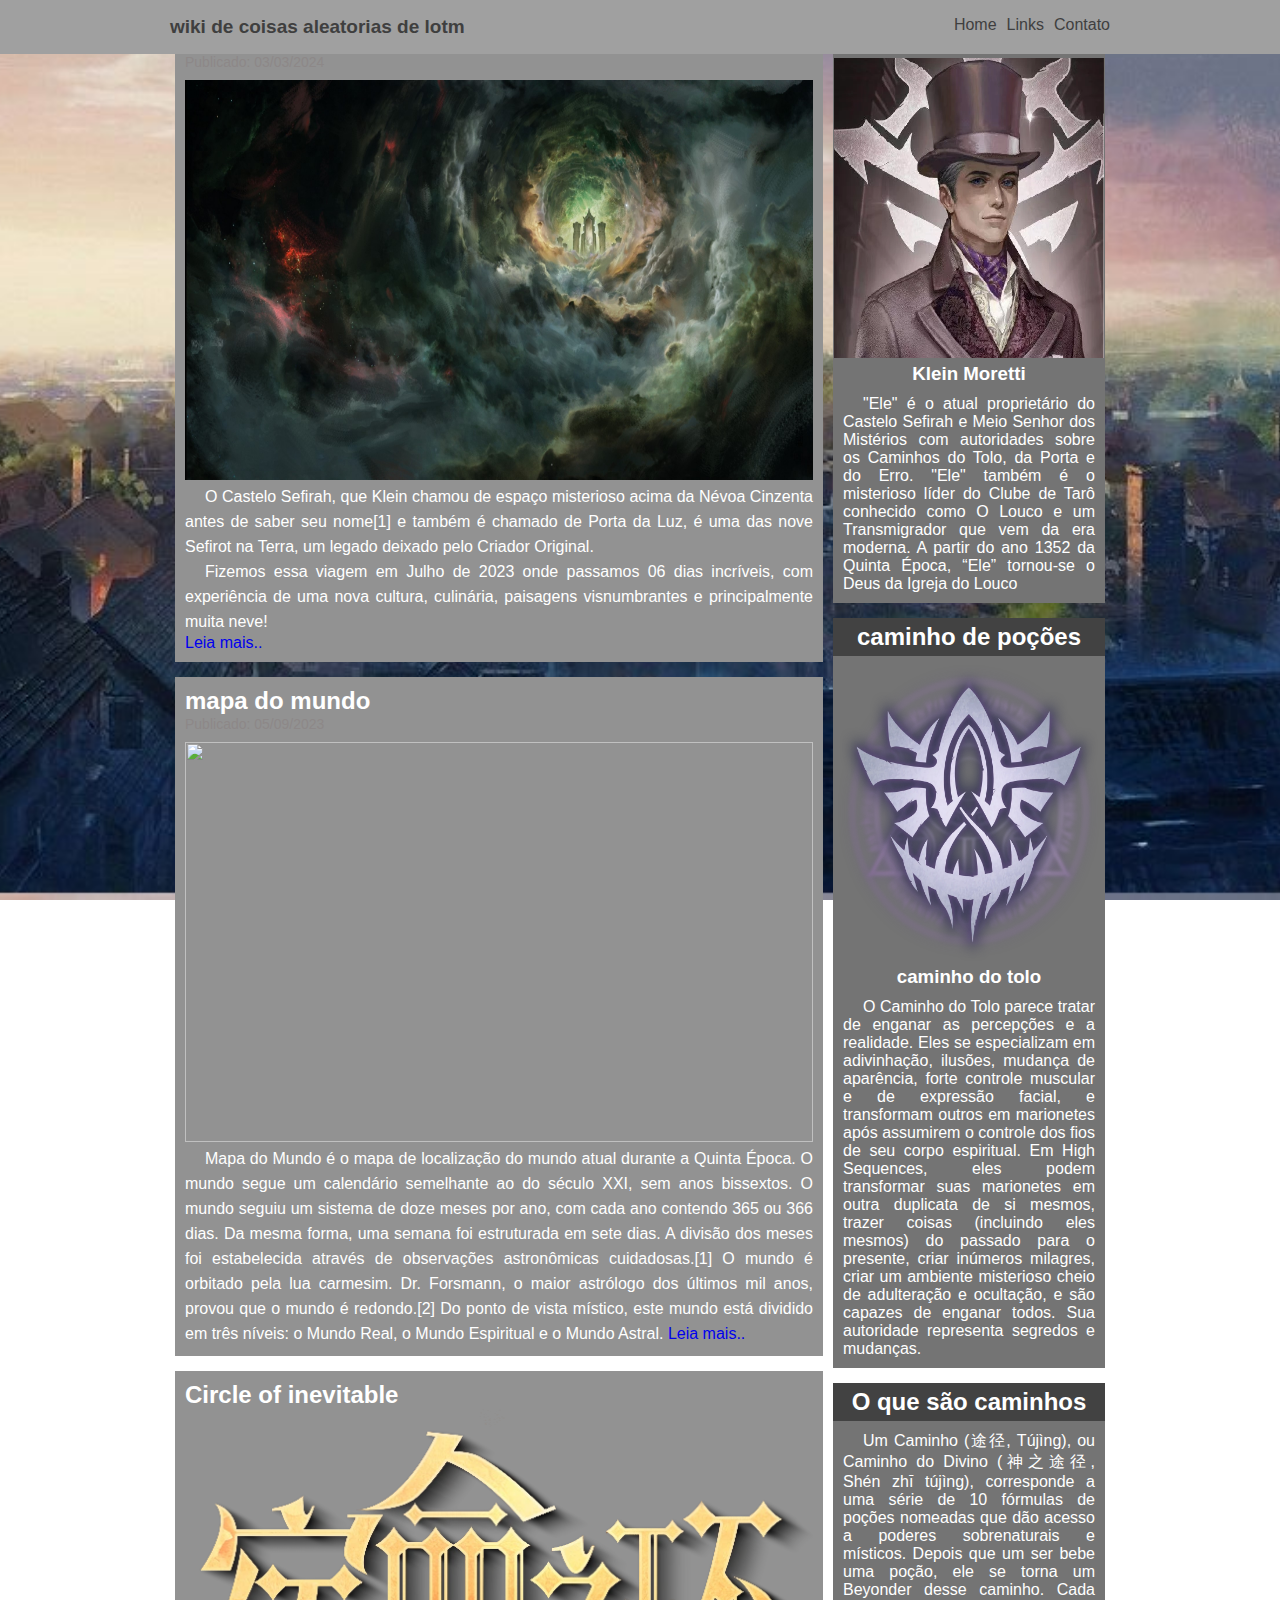
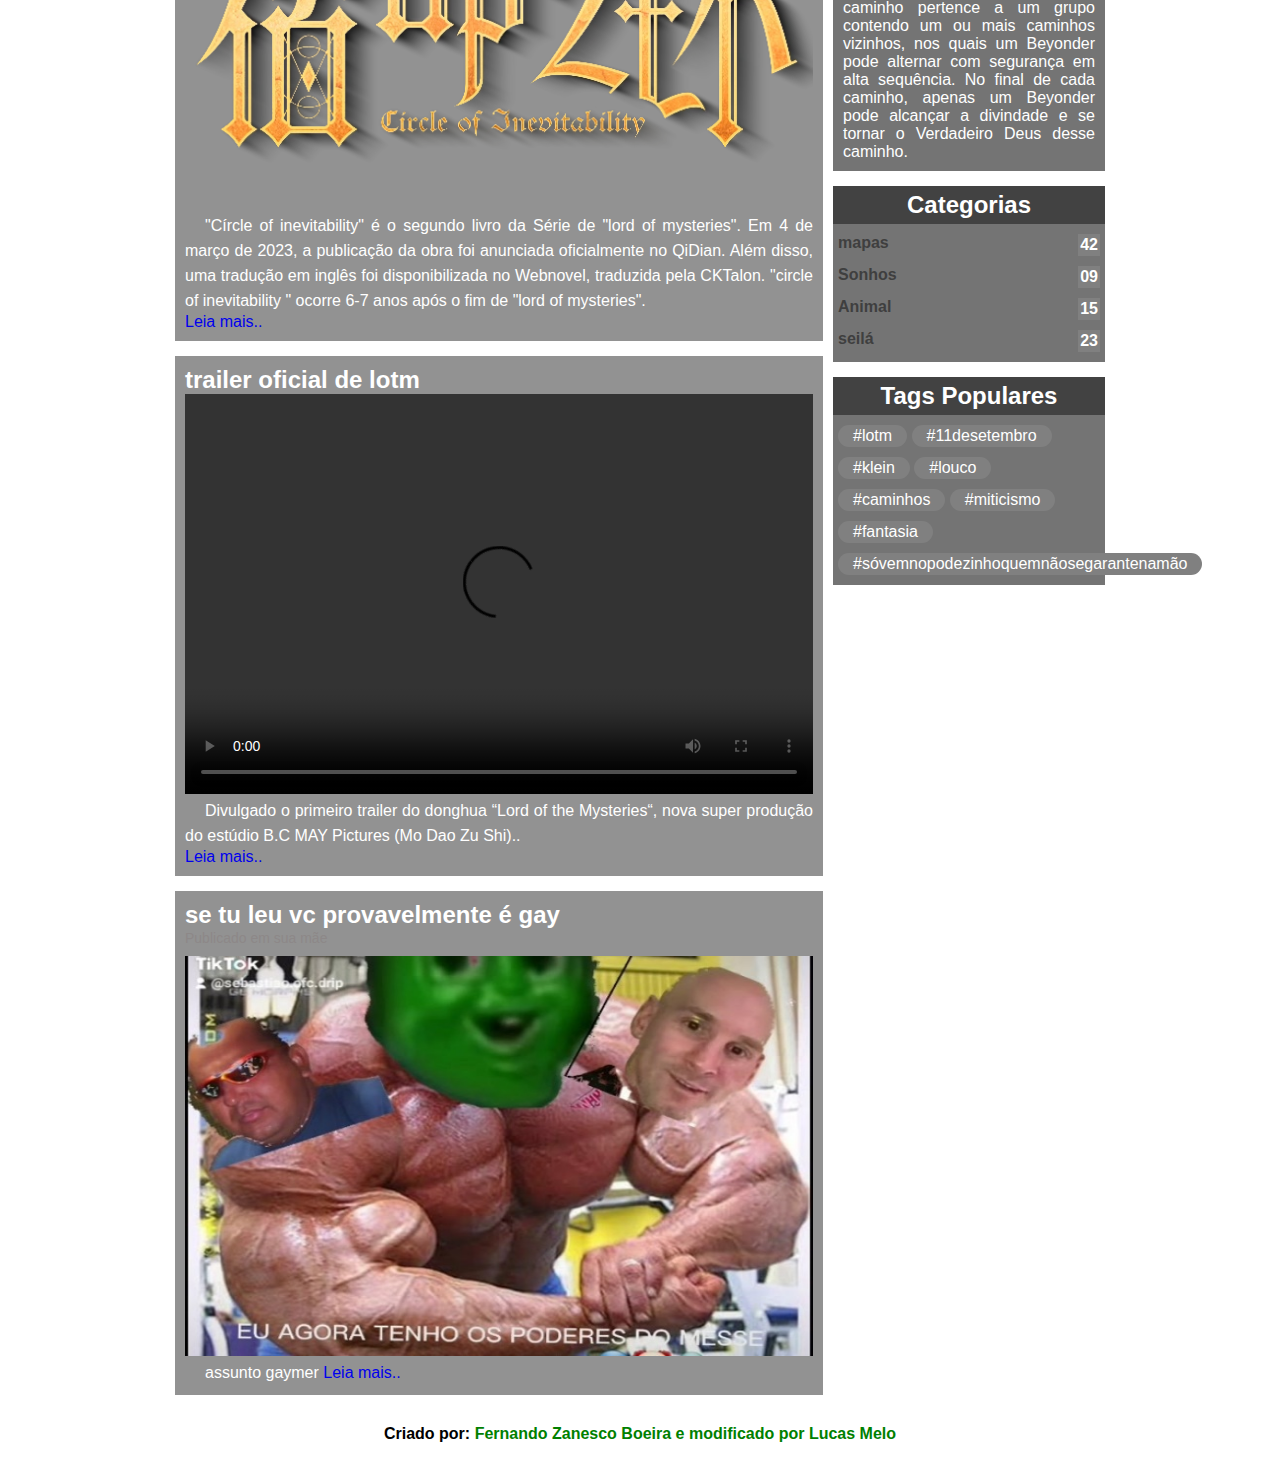
==== commit 4c6b07d1: "a" ====
--- a/index.html
+++ b/index.html
@@ -94,7 +94,7 @@
                             <p>assunto gaymer
 
 
-                                <a href="https://lordofthemysteries.fandom.com/wiki/Map_of_the_World">Leia mais..</a>
+                                <a href="https://www.youtube.com/watch?v=JKZkLPIElLs">Leia mais..</a>
                         </article>
                     </main>
                     <aside>
